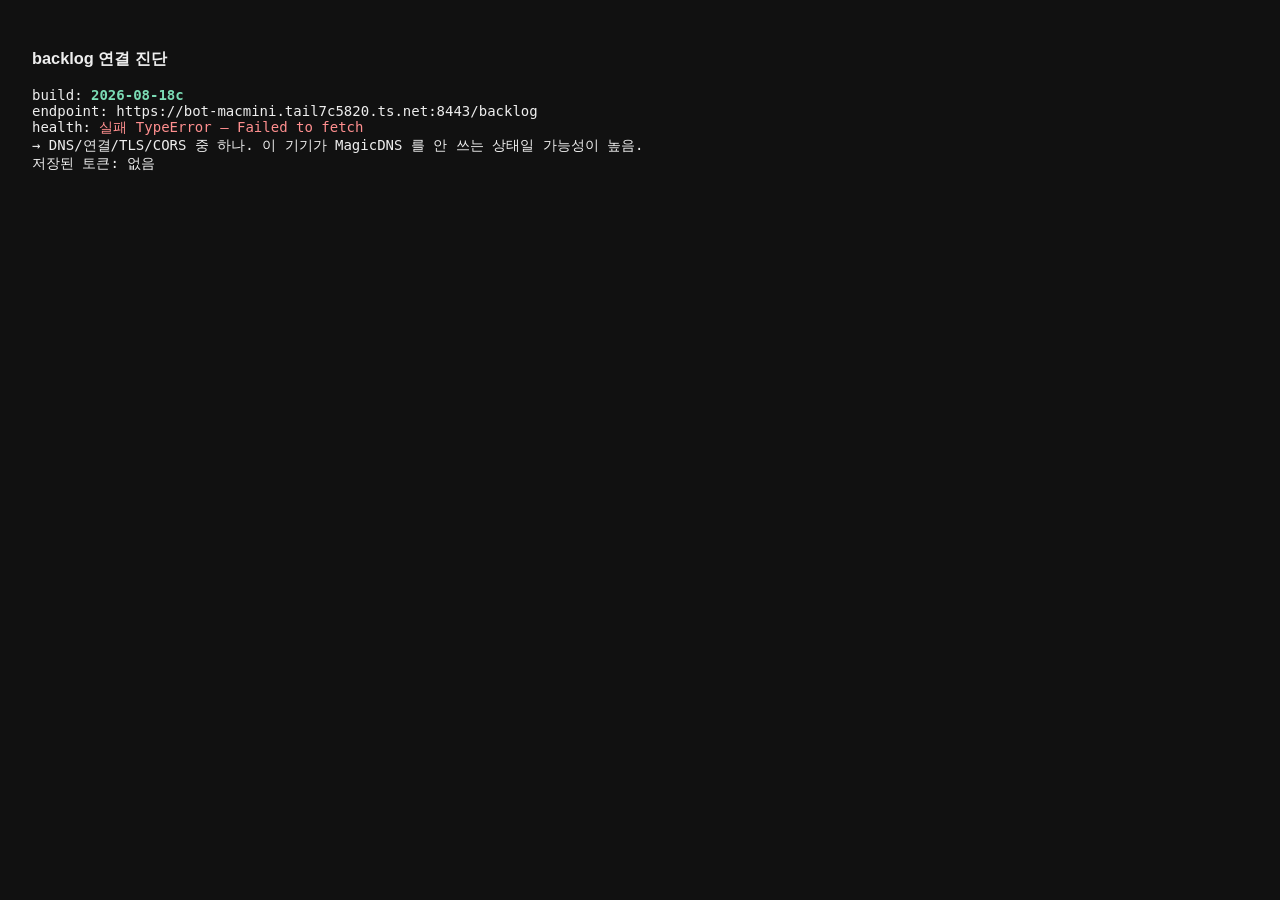
==== blcheck.html @ b480f24a "chore: 백로그 연결 진단 페이지" ====
<!doctype html><meta charset="utf-8"><title>backlog check</title>
<style>body{font:14px -apple-system,sans-serif;padding:24px;background:#111;color:#eee}
b{color:#7bdcb5}i{color:#ff8f8f;font-style:normal}pre{white-space:pre-wrap}</style>
<h3>backlog 연결 진단</h3><pre id="o">실행 중…</pre>
<script src="backlog.js"></script>
<script>
const out=[];
function log(s){out.push(s);document.getElementById("o").innerHTML=out.join("\n");}
(async()=>{
  log("build: <b>"+BACKLOG_BUILD+"</b>");
  log("endpoint: "+BACKLOG_API);
  const t0=performance.now();
  try{
    const r=await fetch(BACKLOG_API+"/health",{cache:"no-store"});
    log("health: <b>HTTP "+r.status+"</b>  ("+Math.round(performance.now()-t0)+"ms)");
    log("CORS 통과: <b>예</b> — 응답 본문 읽기 성공: "+JSON.stringify(await r.json()));
  }catch(e){
    log("health: <i>실패 "+e.name+" — "+e.message+"</i>");
    log("→ DNS/연결/TLS/CORS 중 하나. 이 기기가 MagicDNS 를 안 쓰는 상태일 가능성이 높음.");
  }
  const saved=localStorage.getItem("backlogToken");
  log("저장된 토큰: "+(saved?"있음("+saved.length+"자)":"없음"));
  document.title="done";
})();
</script>
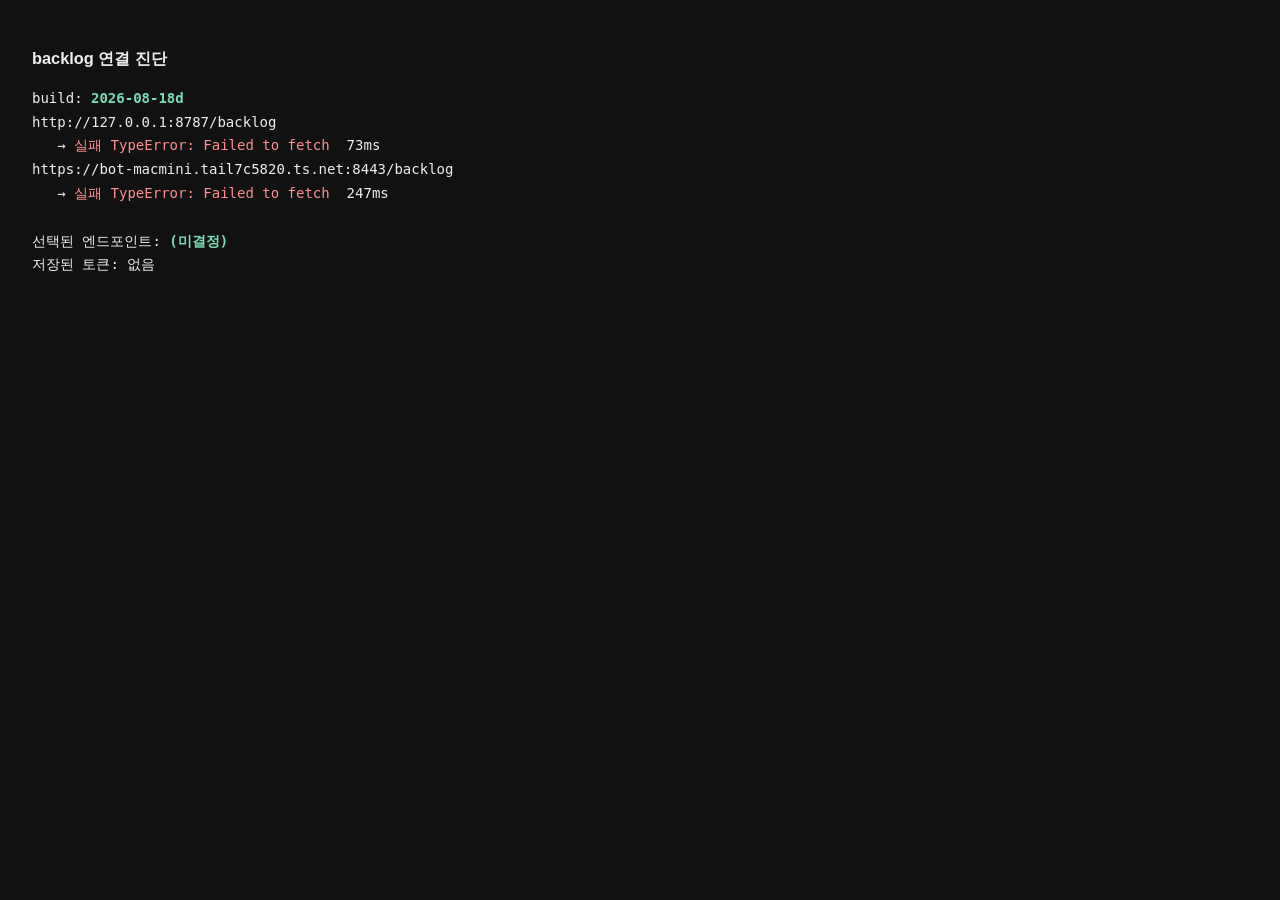
==== commit 253a95af: "fix: 엔드포인트 다중화(127.0.0.1 우선, ts.net 폴백) + Private Network Access 대응" ====
--- a/blcheck.html
+++ b/blcheck.html
@@ -1,6 +1,6 @@
 <!doctype html><meta charset="utf-8"><title>backlog check</title>
 <style>body{font:14px -apple-system,sans-serif;padding:24px;background:#111;color:#eee}
-b{color:#7bdcb5}i{color:#ff8f8f;font-style:normal}pre{white-space:pre-wrap}</style>
+b{color:#7bdcb5}i{color:#ff8f8f;font-style:normal}pre{white-space:pre-wrap;line-height:1.7}</style>
 <h3>backlog 연결 진단</h3><pre id="o">실행 중…</pre>
 <script src="backlog.js"></script>
 <script>
@@ -8,18 +8,18 @@
 function log(s){out.push(s);document.getElementById("o").innerHTML=out.join("\n");}
 (async()=>{
   log("build: <b>"+BACKLOG_BUILD+"</b>");
-  log("endpoint: "+BACKLOG_API);
-  const t0=performance.now();
-  try{
-    const r=await fetch(BACKLOG_API+"/health",{cache:"no-store"});
-    log("health: <b>HTTP "+r.status+"</b>  ("+Math.round(performance.now()-t0)+"ms)");
-    log("CORS 통과: <b>예</b> — 응답 본문 읽기 성공: "+JSON.stringify(await r.json()));
-  }catch(e){
-    log("health: <i>실패 "+e.name+" — "+e.message+"</i>");
-    log("→ DNS/연결/TLS/CORS 중 하나. 이 기기가 MagicDNS 를 안 쓰는 상태일 가능성이 높음.");
+  for(const base of BACKLOG_ENDPOINTS){
+    const t0=performance.now();
+    try{
+      const r=await fetch(base+"/health",{cache:"no-store"});
+      const body=await r.text();
+      log(base+"\n   → <b>HTTP "+r.status+"</b> "+Math.round(performance.now()-t0)+"ms  "+body.slice(0,60));
+    }catch(e){
+      log(base+"\n   → <i>실패 "+e.name+": "+e.message+"</i>  "+Math.round(performance.now()-t0)+"ms");
+    }
   }
-  const saved=localStorage.getItem("backlogToken");
-  log("저장된 토큰: "+(saved?"있음("+saved.length+"자)":"없음"));
+  log("\n선택된 엔드포인트: <b>"+(localStorage.getItem("backlogApi")||"(미결정)")+"</b>");
+  log("저장된 토큰: "+(localStorage.getItem("backlogToken")?"있음":"없음"));
   document.title="done";
 })();
 </script>
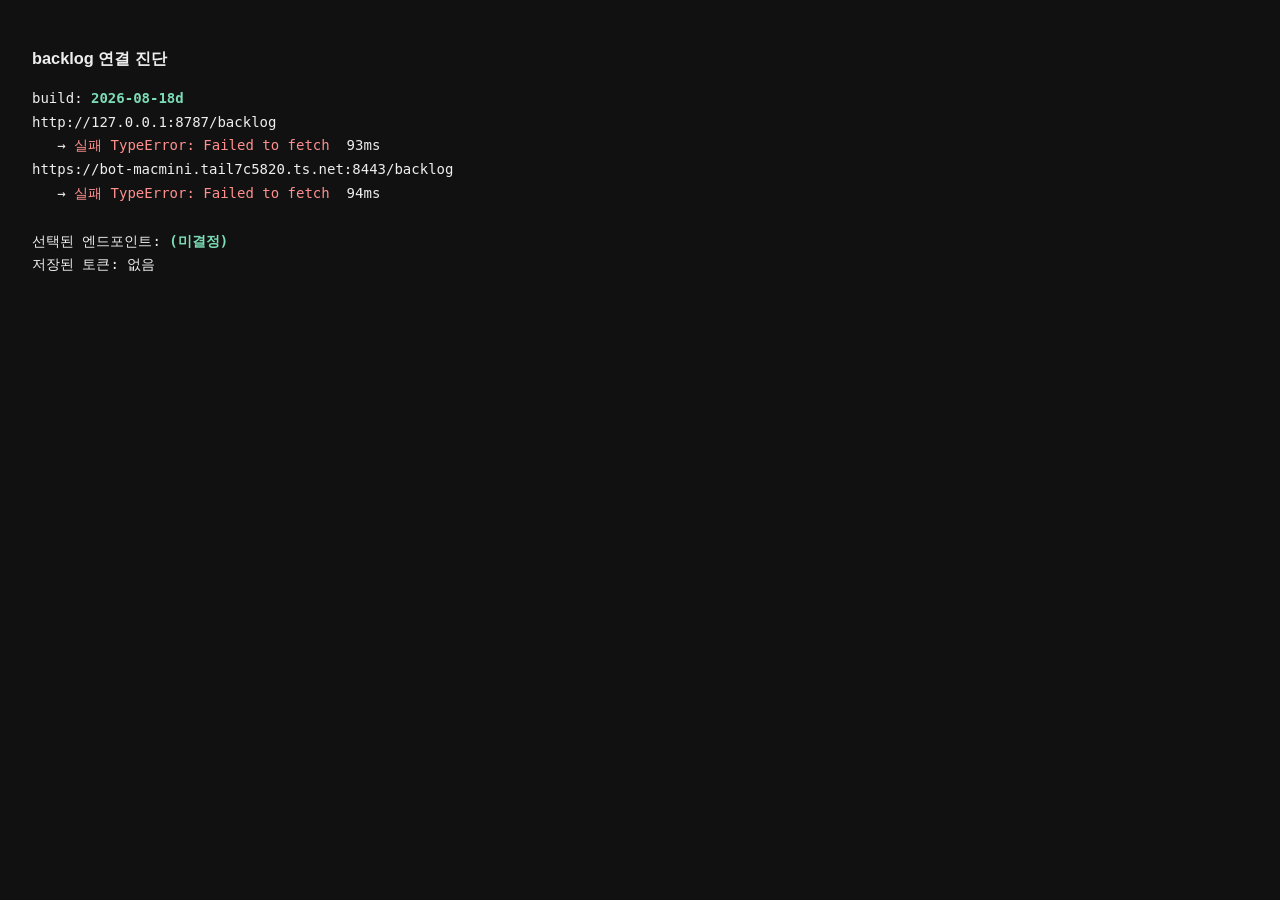
==== commit ad7a0fc9: "fix: backlog.js 에 버전 쿼리 부착 — CDN 캐시로 구버전 위젯이 뜨는 문제" ====
--- a/blcheck.html
+++ b/blcheck.html
@@ -2,7 +2,7 @@
 <style>body{font:14px -apple-system,sans-serif;padding:24px;background:#111;color:#eee}
 b{color:#7bdcb5}i{color:#ff8f8f;font-style:normal}pre{white-space:pre-wrap;line-height:1.7}</style>
 <h3>backlog 연결 진단</h3><pre id="o">실행 중…</pre>
-<script src="backlog.js"></script>
+<script src="backlog.js?v=2026-08-18d"></script>
 <script>
 const out=[];
 function log(s){out.push(s);document.getElementById("o").innerHTML=out.join("\n");}
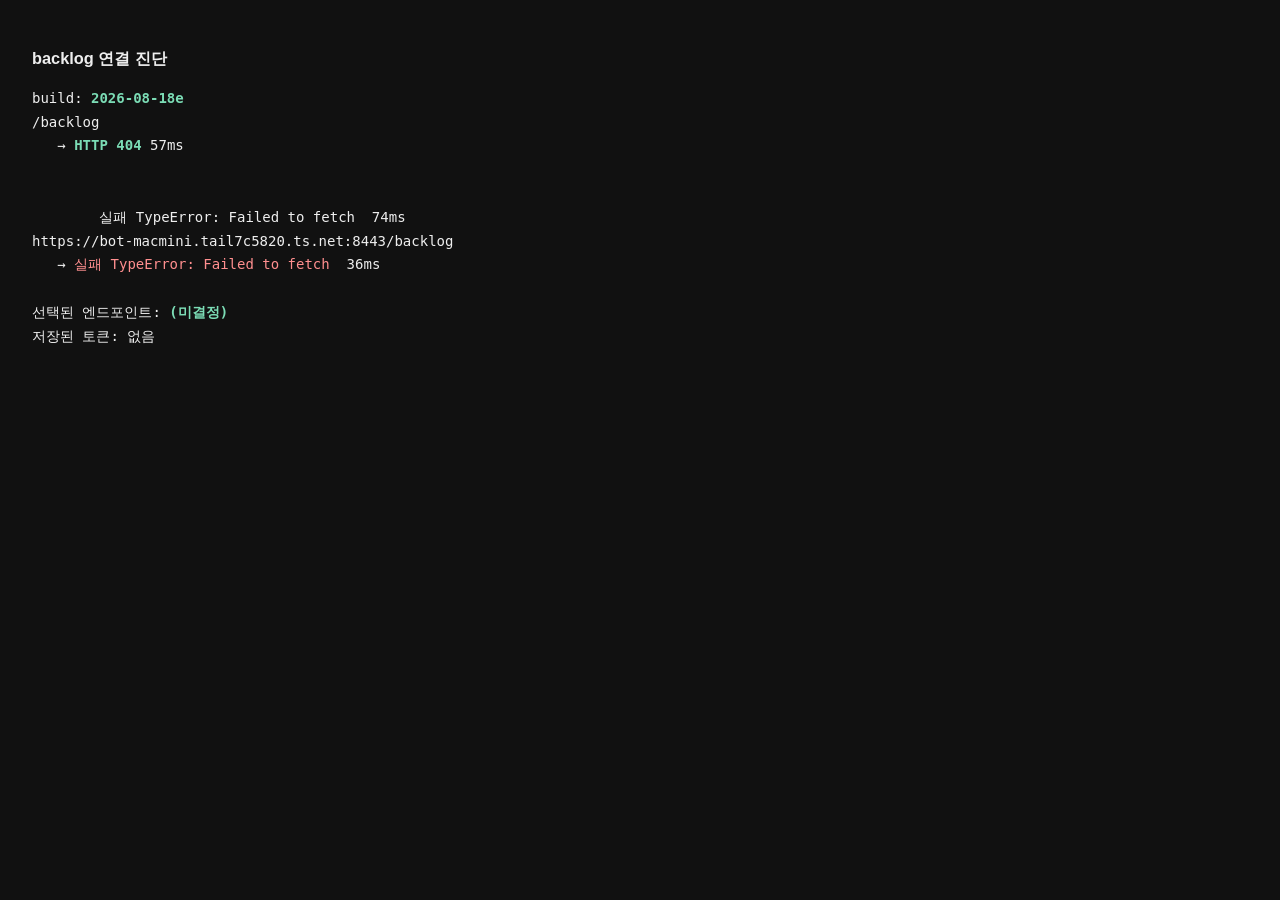
==== commit f303dae7: "fix: Chrome 151 Local Network Access 차단 대응 — 같은 origin(/backlog) 우선, Mac mini 주소 안내" ====
--- a/blcheck.html
+++ b/blcheck.html
@@ -2,7 +2,7 @@
 <style>body{font:14px -apple-system,sans-serif;padding:24px;background:#111;color:#eee}
 b{color:#7bdcb5}i{color:#ff8f8f;font-style:normal}pre{white-space:pre-wrap;line-height:1.7}</style>
 <h3>backlog 연결 진단</h3><pre id="o">실행 중…</pre>
-<script src="backlog.js?v=2026-08-18d"></script>
+<script src="backlog.js?v=2026-08-18e"></script>
 <script>
 const out=[];
 function log(s){out.push(s);document.getElementById("o").innerHTML=out.join("\n");}
